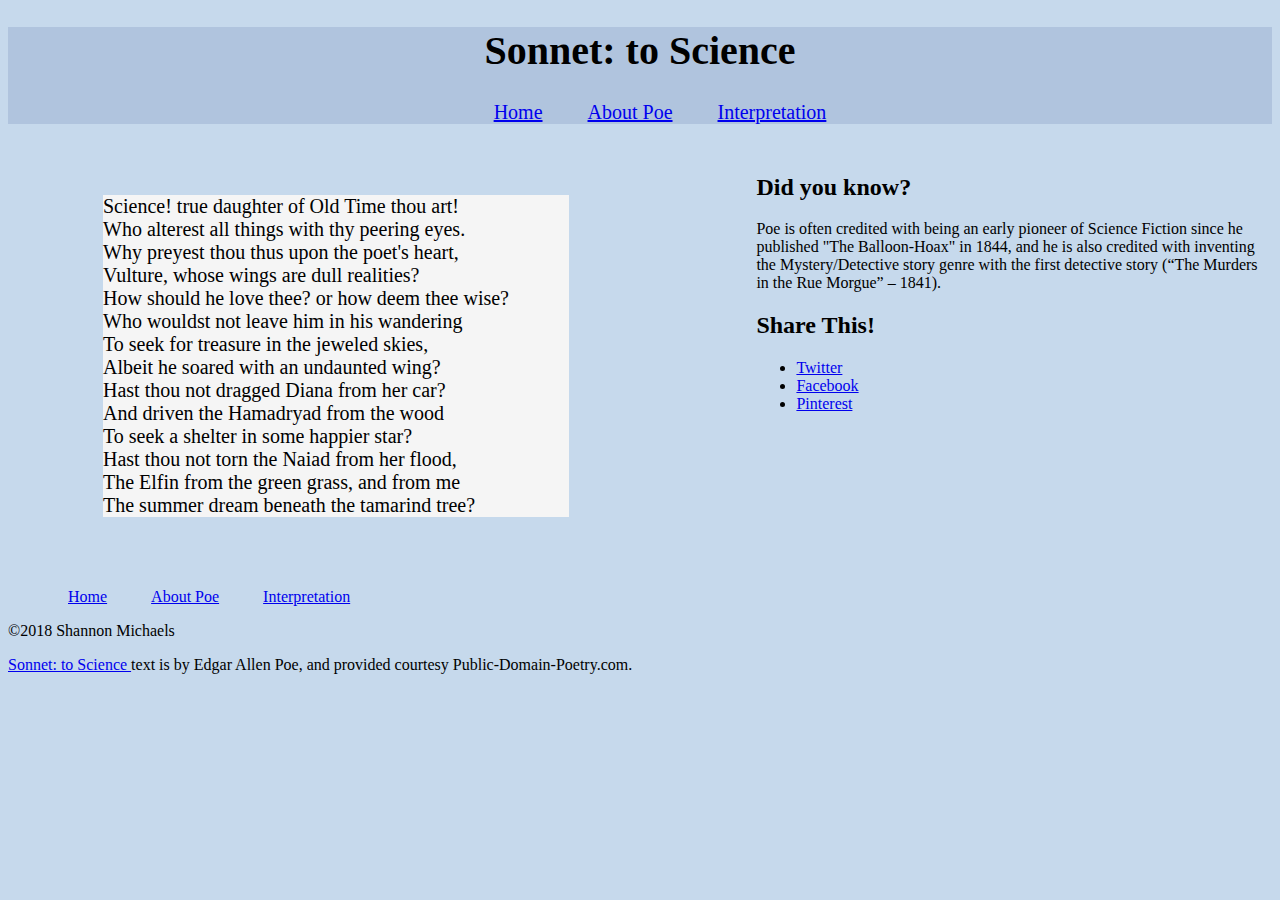
==== index.html @ 92419767 "First commit" ====
<!DOCTYPE html>
<html>
<head>
    <meta charset="utf-8">
    <title>Sonnet: to Science - The Mini Site</title>
    <meta name="description" content="The advanced markup and page layout assignment.">
    <meta name="viewport" content="width=device-width, initial-scale=1">
    <link rel="stylesheet" href="styles.css">
</head>
<body>
    <header>
        <h1>Sonnet: to Science</h1>
        <nav>
            <ul class="top-nav">
                <li><a href="index.html" class="active">Home</a></li>
                <li><a href="about-poe.html">About Poe</a></li>
                <li><a href="interpretation.html">Interpretation</a></li>
            </ul>
        </nav>
    </header>
    <aside id="sidebar"><!-- TODO: Make sidebar float right. -->
        <h2>Did you know?</h2>
        <p>
            Poe is often credited with being an early pioneer of Science
            Fiction since he published "The Balloon-Hoax" in 1844, and he is
            also credited with inventing the Mystery/Detective story genre
            with the first detective story (&ldquo;The Murders in the Rue
            Morgue&rdquo; &ndash; 1841).
        </p>
        <h2>Share This!</h2>
        <ul>
            <li><a class="twitter" href="http://twitter.com">Twitter</a></li>
            <li><a class="facebook" href="http://facebook.com">Facebook</a></li>
            <li><a class="pinterest" href="http://pinterest.com">Pinterest</a></li>
        </ul>
    </aside>
    <section id="content">
        <ul class="poem"><!-- TODO: Remove bullets and style poem -->
            <li>Science! true daughter of Old Time thou art!</li>
            <li>Who alterest all things with thy peering eyes.</li>
            <li>Why preyest thou thus upon the poet's heart,</li>
            <li>Vulture, whose wings are dull realities?</li>
            <li>How should he love thee? or how deem thee wise?</li>
            <li>Who wouldst not leave him in his wandering</li>
            <li>To seek for treasure in the jeweled skies,</li>
            <li>Albeit he soared with an undaunted wing?</li>
            <li>Hast thou not dragged Diana from her car?</li>
            <li>And driven the Hamadryad from the wood</li>
            <li>To seek a shelter in some happier star?</li>
            <li>Hast thou not torn the Naiad from her flood,</li>
            <li>The Elfin from the green grass, and from me</li>
            <li>The summer dream beneath the tamarind tree?</li>
        </ul>
    </section>
    <footer>
        <nav>
            <ul class="bottom-nav">
                <li><a href="index.html" class="active">Home</a></li>
                <li><a href="about-poe.html">About Poe</a></li>
                <li><a href="interpretation.html">Interpretation</a></li>
            </ul>
        </nav>
        <p>&copy;2018 Shannon Michaels</p>
        <p class="smalltext">
            <a href="http://www.public-domain-poetry.com/edgar-allan-poe/sonnet-to-science-1747">
                Sonnet: to Science
            </a>
            text is by Edgar Allen Poe, and provided courtesy
            Public-Domain-Poetry.com.
        </p>
    </footer>
</body>
</html>
---- styles.css ----
/* Styles for the Advanced Markup assignment. */
body {
    background-color: #c6d9ec;
}

section {
    margin: 50px;
    padding: 5px;
    width: 40%;

}

aside {
    float: right;
    margin: 5px;
    padding: 5px;
    width: 40%;
}

header {
    background-color: lightsteelblue;
    text-align: center;
    font-size: 20px;

}
.top-nav li, .bottom-nav li {
    display: inline;
    padding: 20px;
    text-align: center;
}


.poem li {

    background-color: whitesmoke;
    list-style-type: none;
    font-size: 20px;
}
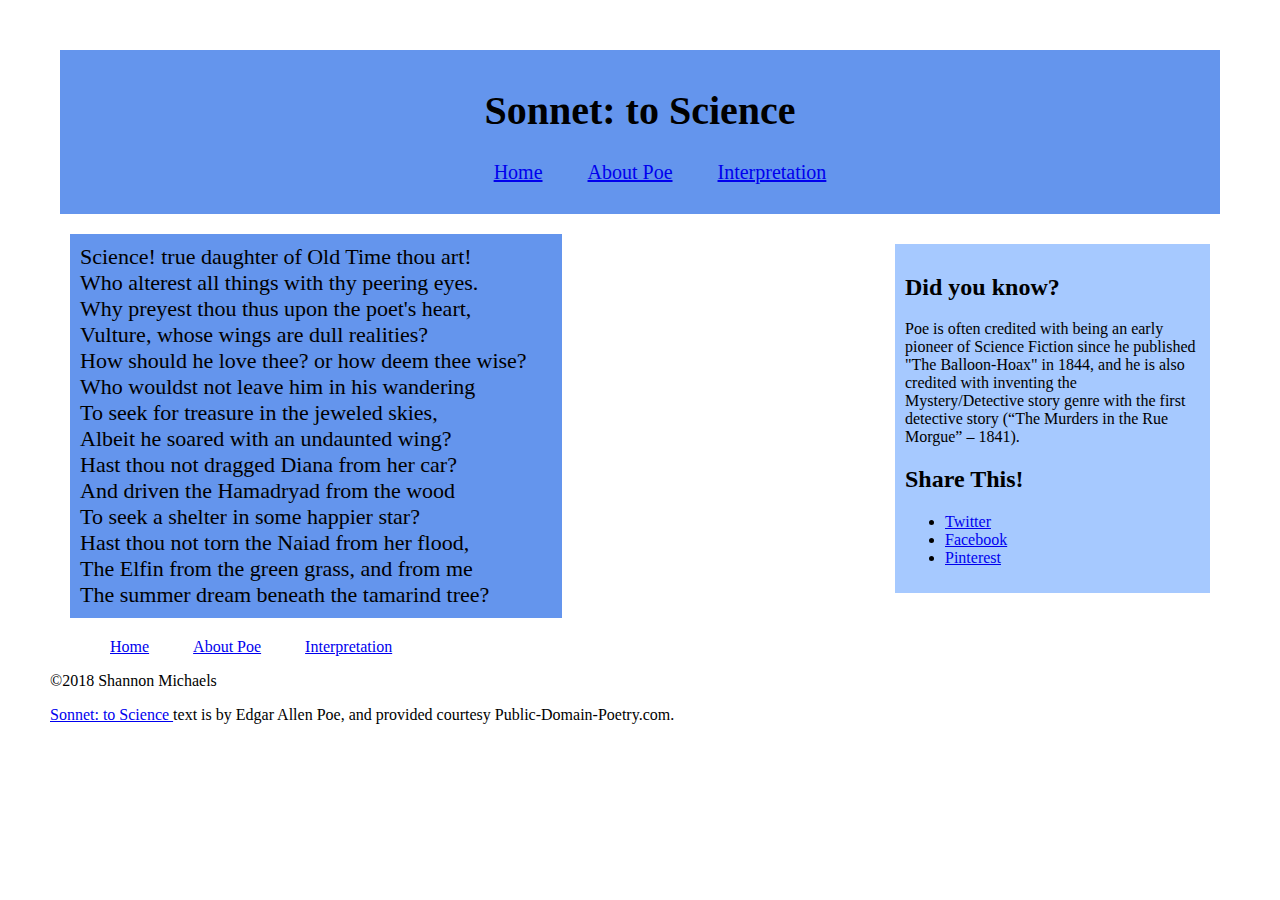
==== commit ea842d98: "Fourth commit. Added color styling and scope/color to table." ====
--- a/index.html
+++ b/index.html
@@ -18,7 +18,7 @@
             </ul>
         </nav>
     </header>
-    <aside id="sidebar"><!-- TODO: Make sidebar float right. -->
+    <aside id="sidebar">
         <h2>Did you know?</h2>
         <p>
             Poe is often credited with being an early pioneer of Science
--- a/styles.css
+++ b/styles.css
@@ -1,26 +1,39 @@
-/* Styles for the Advanced Markup assignment. */
+/* Page Styles */
+
 body {
-    background-color: #c6d9ec;
-}
-
-section {
+    background-color: white;
     margin: 50px;
-    padding: 5px;
-    width: 40%;
 
 }
 
-aside {
+
+#sidebar {
     float: right;
-    margin: 5px;
+    margin: 20px;
+    padding: 10px;
+    width: 25%;
+    background-color: #a6c9ff;
+}
+.bio-photo {
+    width: 25%;
+    float: left;
+    background:#00004d;
+    color:  #a6c9ff;
+    margin: 10px;
     padding: 5px;
-    width: 40%;
+}
+.bio-photo img {
+    width: 100%;
+    height: auto;
 }
 
+
 header {
-    background-color: lightsteelblue;
+    background-color: cornflowerblue;
     text-align: center;
     font-size: 20px;
+    padding: 10px;
+    margin: 10px;
 
 }
 .top-nav li, .bottom-nav li {
@@ -30,9 +43,25 @@
 }
 
 
-.poem li {
+.poem  {
 
-    background-color: whitesmoke;
+    background-color: cornflowerblue;
     list-style-type: none;
-    font-size: 20px;
+    font-size: 22px;
+    width: 40%;
+    margin: 20px;
+    padding: 10px;
+}
+/* Table styles*/
+
+table, th, td {
+    border: 1px solid #a6c9ff;
+    margin: auto;
+}
+table {
+    width: 75%;
+}
+
+th {
+    height: 50px;
 }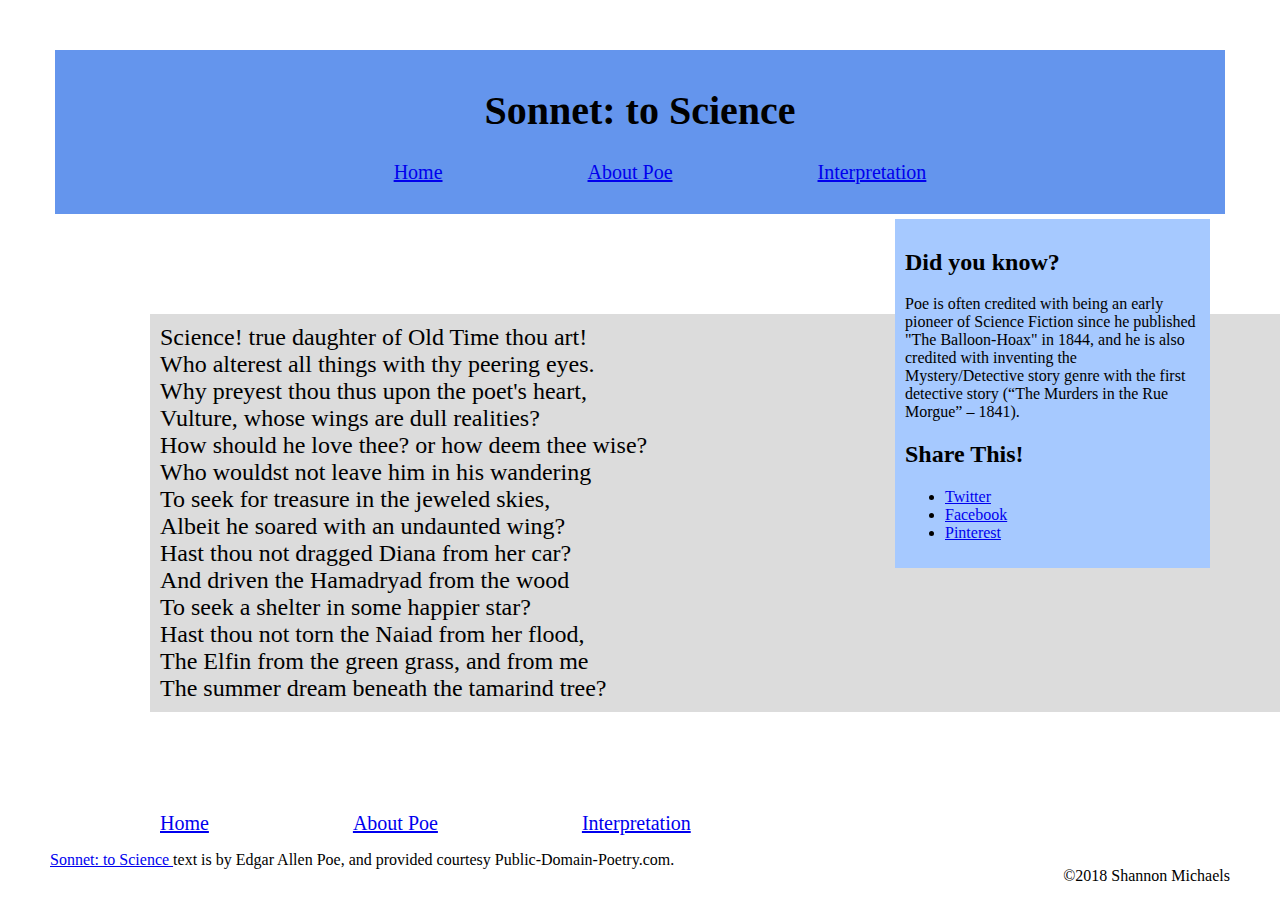
==== commit 4cb79f11: "Fifth commit. Continued color and margin adjustments." ====
--- a/index.html
+++ b/index.html
@@ -6,6 +6,7 @@
     <meta name="description" content="The advanced markup and page layout assignment.">
     <meta name="viewport" content="width=device-width, initial-scale=1">
     <link rel="stylesheet" href="styles.css">
+    <link rel="stylesheet" href="https://cdnjs.cloudflare.com/ajax/libs/font-awesome/4.7.0/css/font-awesome.min.css">
 </head>
 <body>
     <header>
@@ -35,7 +36,7 @@
         </ul>
     </aside>
     <section id="content">
-        <ul class="poem"><!-- TODO: Remove bullets and style poem -->
+        <ul class="poem">
             <li>Science! true daughter of Old Time thou art!</li>
             <li>Who alterest all things with thy peering eyes.</li>
             <li>Why preyest thou thus upon the poet's heart,</li>
@@ -60,7 +61,7 @@
                 <li><a href="interpretation.html">Interpretation</a></li>
             </ul>
         </nav>
-        <p>&copy;2018 Shannon Michaels</p>
+        <p class="copyright">&copy;2018 Shannon Michaels</p>
         <p class="smalltext">
             <a href="http://www.public-domain-poetry.com/edgar-allan-poe/sonnet-to-science-1747">
                 Sonnet: to Science
--- a/styles.css
+++ b/styles.css
@@ -1,15 +1,17 @@
 /* Page Styles */
+
+html {
+    font-family: Baskerville, serif;
+}
 
 body {
     background-color: white;
     margin: 50px;
-
 }
-
 
 #sidebar {
     float: right;
-    margin: 20px;
+    margin: auto 20px;
     padding: 10px;
     width: 25%;
     background-color: #a6c9ff;
@@ -17,51 +19,68 @@
 .bio-photo {
     width: 25%;
     float: left;
-    background:#00004d;
-    color:  #a6c9ff;
+    background:#CCC;
     margin: 10px;
-    padding: 5px;
+    padding: 10px;
 }
+
 .bio-photo img {
     width: 100%;
     height: auto;
 }
-
-
+.header-to-center {
+    margin: 40px;
+}
 header {
     background-color: cornflowerblue;
     text-align: center;
     font-size: 20px;
     padding: 10px;
-    margin: 10px;
-
+    margin: 5px;
 }
 .top-nav li, .bottom-nav li {
     display: inline;
     padding: 20px;
     text-align: center;
+    font-size: 20px;
+    margin: 50px;
+}
+.top-nav li {
+    color: snow;
 }
 
-
 .poem  {
-
-    background-color: cornflowerblue;
+    background-color: gainsboro;
     list-style-type: none;
-    font-size: 22px;
-    width: 40%;
-    margin: 20px;
+    font-size: 24px;
+    width: 100%;
+    margin: 100px;
     padding: 10px;
 }
+/*.poem::first-letter {*/
+    /*font-size: 200%;*/
+/**/
+/*}*/
 /* Table styles*/
 
 table, th, td {
-    border: 1px solid #a6c9ff;
-    margin: auto;
+    border: 3px solid #a6c9ff;
+    margin: 30px;
+    border-collapse: collapse;
+    padding: auto 10px;
 }
 table {
-    width: 75%;
+    width: 50%;
+    /*background: thistle;*/
 }
 
 th {
-    height: 50px;
-}+    height: 30px;
+}
+tr:nth-child(even) {background: #CCC}
+tr:nth-child(odd) {background: #FFF}
+
+/* Footer styles*/
+.copyright {
+    float: right;
+}
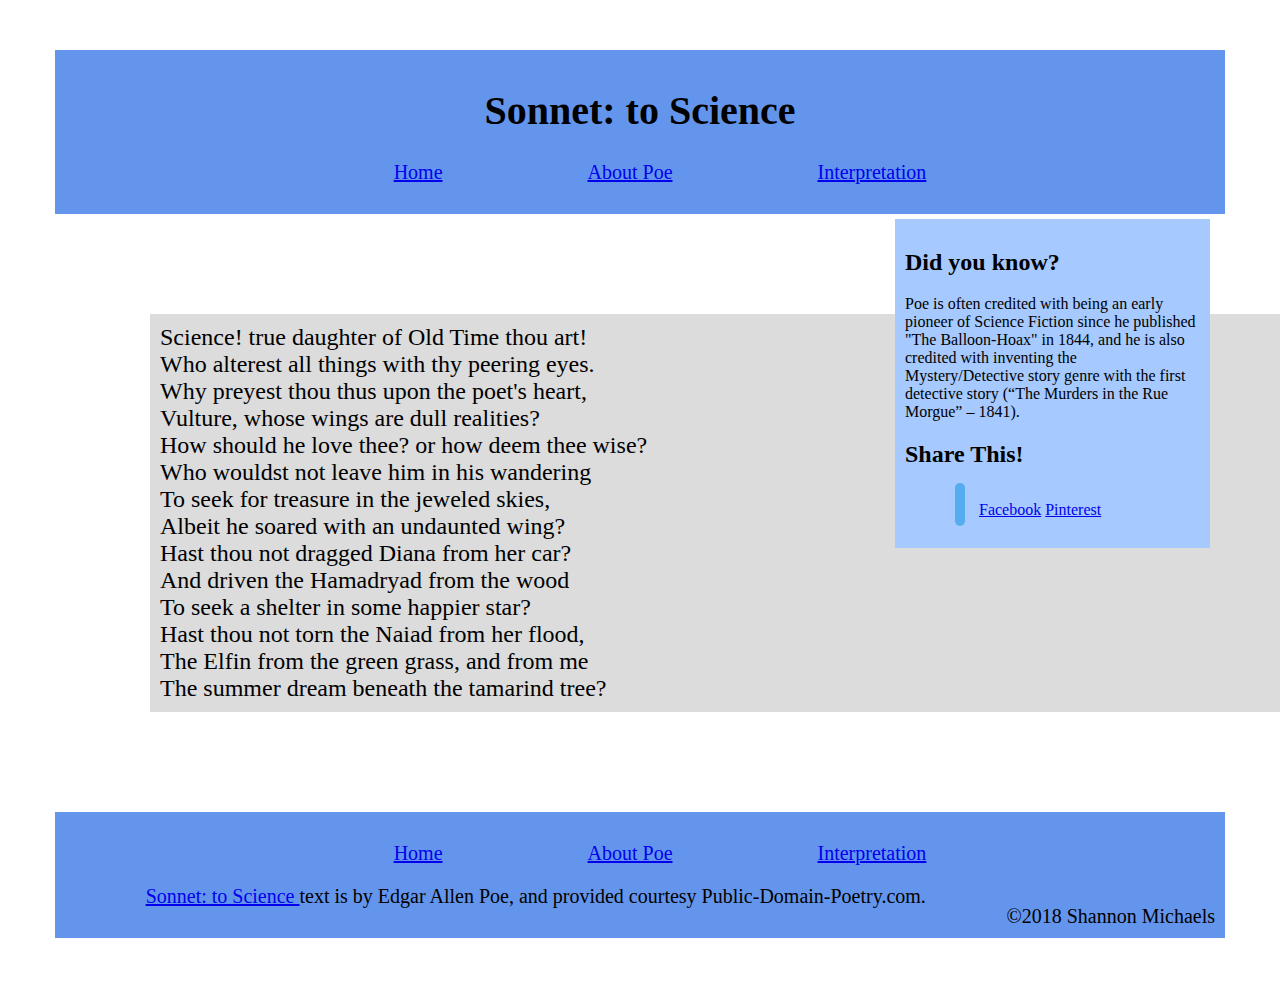
==== commit c10d265a: "Sixth commit. Fixing social media and footer" ====
--- a/index.html
+++ b/index.html
@@ -5,8 +5,10 @@
     <title>Sonnet: to Science - The Mini Site</title>
     <meta name="description" content="The advanced markup and page layout assignment.">
     <meta name="viewport" content="width=device-width, initial-scale=1">
+
+    <!--<link rel="stylesheet" href="https://cdnjs.cloudflare.com/ajax/libs/font-awesome/4.7.0/css/font-awesome.min.css">-->
+    <link rel="stylesheet" href="https://use.fontawesome.com/releases/v5.4.2/css/all.css" integrity="sha384-/rXc/GQVaYpyDdyxK+ecHPVYJSN9bmVFBvjA/9eOB+pb3F2w2N6fc5qB9Ew5yIns" crossorigin="anonymous">
     <link rel="stylesheet" href="styles.css">
-    <link rel="stylesheet" href="https://cdnjs.cloudflare.com/ajax/libs/font-awesome/4.7.0/css/font-awesome.min.css">
 </head>
 <body>
     <header>
@@ -29,8 +31,8 @@
             Morgue&rdquo; &ndash; 1841).
         </p>
         <h2>Share This!</h2>
-        <ul>
-            <li><a class="twitter" href="http://twitter.com">Twitter</a></li>
+        <ul class="style-social">
+            <li><a class="fab fa-twitter" href="http://twitter.com"></a></li>
             <li><a class="facebook" href="http://facebook.com">Facebook</a></li>
             <li><a class="pinterest" href="http://pinterest.com">Pinterest</a></li>
         </ul>
--- a/styles.css
+++ b/styles.css
@@ -16,6 +16,26 @@
     width: 25%;
     background-color: #a6c9ff;
 }
+.style-social li {
+  display: inline-block;
+}
+
+.fa-twitter {
+    background: #55ACEE;
+    color: white;
+
+}
+.fab {
+    font-size: 30px;
+    text-decoration: none;
+    padding: 5px;
+    margin: 10px;
+    border-radius: 25px;
+}
+a.fab:hover{
+    background-color: blue;
+}
+
 .bio-photo {
     width: 25%;
     float: left;
@@ -31,7 +51,7 @@
 .header-to-center {
     margin: 40px;
 }
-header {
+header, footer {
     background-color: cornflowerblue;
     text-align: center;
     font-size: 20px;
